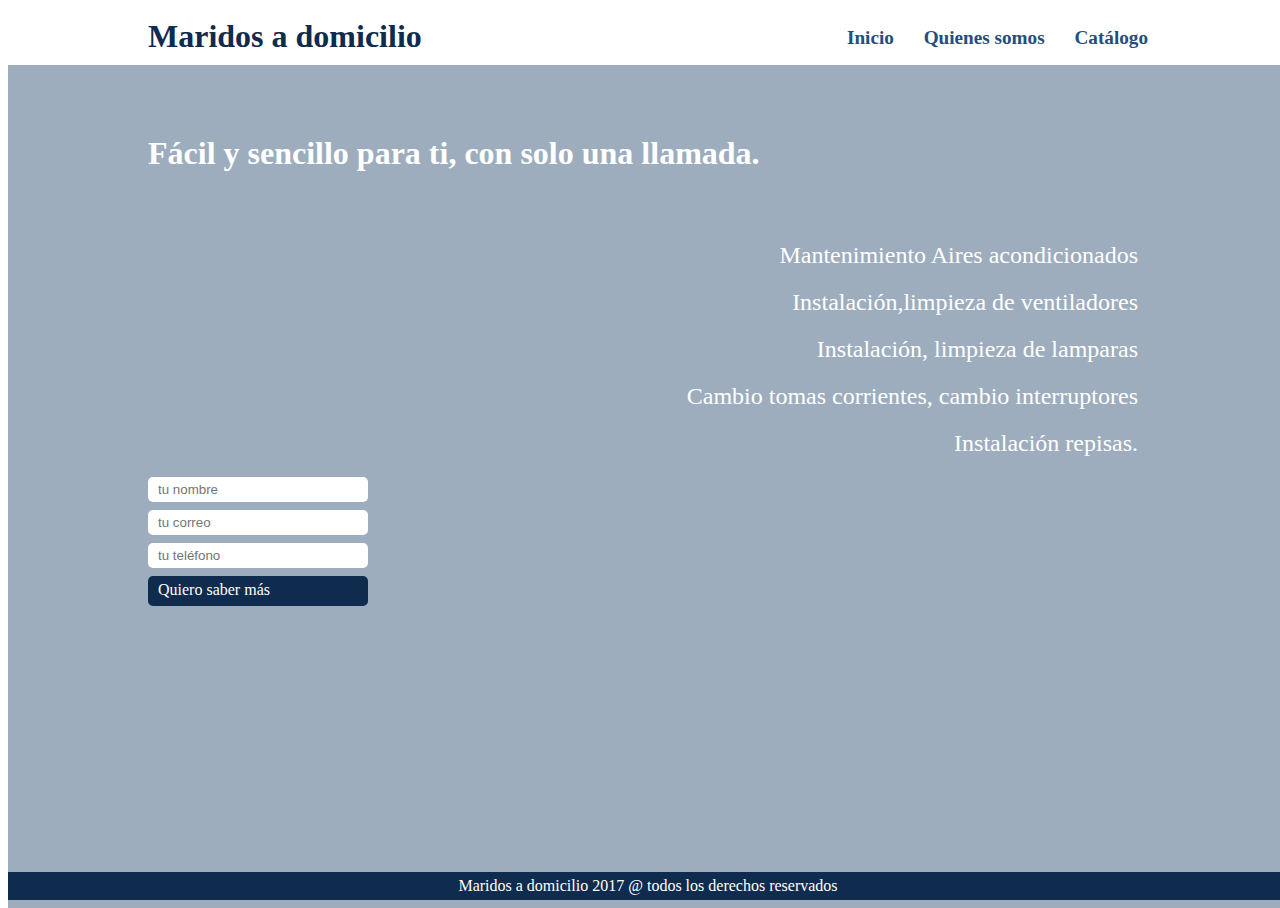
==== index.html @ 5370a16e "first revision" ====
<!DOCTYPE html>
<html lang="es">
    <head>
        <meta charset="utf-8" />
        <title></title>
        <link href="styles/normalize.css" rel="stylesheet" />
        <link href="main.css" rel="stylesheet" />
        <link href="fonts/fonts.css" rel="stylesheet" />
    </head>
    <body>
        <div class="layer">
            <header>
                <div class="container">
                    <span id="logo">Maridos a domicilio</span>
                    <nav>
                        <ul>
                            <li><a href="/">Inicio</a></li>
                            <li><a href="about.html">Quienes somos</a></li>
                            <li><a href="catalogo.pdf">Catálogo</a></li>
                        </ul>
                    </nav>
                </div>
            </header>
            <section id="featured" class="container">
                <h1>Fácil y sencillo para ti, con solo una llamada.</h1>
                <ul>
                    <li><h2>Mantenimiento Aires acondicionados</h2></li>
                    <li><h2>Instalación,limpieza de ventiladores</h2></li>
                    <li><h2>Instalación, limpieza de lamparas</h2></li>
                    <li><h2>Cambio tomas corrientes, cambio interruptores</h2></li>
                    <li><h2>Instalación repisas.</h2></li>
                </ul>
            </section>
            <section id="contact" class="container">
                <form>
                    <input name="name" placeholder="tu nombre" />
                    <input name="email" placeholder="tu correo" />
                    <input name="phone" placeholder="tu teléfono" />
                    <a class="button">Quiero saber más</a>
                </form>
            </section>
            <footer>
                <p>Maridos a domicilio 2017 @ todos los derechos reservados</p>
            </footer>
        </div>
    </body>
</html>
---- main.css ----
html, body { 
    height: 100%; width: 100%;
}

body {
    /*font-size: 19px;*/
    background-image: url('https://images-na.ssl-images-amazon.com/images/I/71wl-5bDNNL._SL1010_.jpg');
    background-color: white;
    background-size: cover;
    background-repeat: no-repeat;
    color: #0f2b4e;
    font-family: 'Myriad Pro';
}

.layer {
    background-color: rgba(47, 80, 116, 0.47);
    height: 100%;
}

.container {
    width: 1000px;
    margin: 0 auto;
    position: relative;
}

.button {
    height: 20px;
    background-color: #0f2b4e;
    color: white;
    font-weight: 500;
    padding: 5px 10px;
    border-radius: 5px;
    border-style: none;
}

    .button:hover {
        background-color: #416fa8;
        color: white;
    }

    .button:active {
        background-color: #0f2b4e;
    }

header {
    background-color: white;
    font-weight: bold;
    /*overflow: hidden;*/
}

header span {
    /*background-color: red;*/
    margin: 10px 0;
}

header nav {
    display: inline-block;
    position: absolute;
    right: 0;
    font-size: 1.2em;
}

header li {
    display: inline-block;
    margin-left: 25px;
}

a {
    text-decoration: none;
    color: #254d80;
    cursor: pointer;
}

    a:hover {
        color: #416fa8;
    }

#logo {
    font-size: 2em;
    display: inline-block;
}

#featured {
    color: white;
}

#featured h1 {
    margin: 70px 0 70px 0;
}  

#featured li {
    text-align: right;
    margin: 10px;
    font-weight: 500;
    list-style: none;
}

#featured h2 {
    font-weight: normal;
}

#contact form {
    width: 200px;
}

#contact input, #contact .button {
    display: block;
    width:  100%;
    margin: 8px 0;
    padding: 5px 10px;
    border-radius: 5px;
    border-style: none;
}  

footer {
    position: absolute;
    bottom: 0;
    width: 100%;
    text-align: center;
    background-color: #0f2b4e;
    padding: 5px 0;
}

#about {
    background-color: rgba(252, 252, 252, 0.44);
    display: block;
    margin: 50px auto;
    height: 50%;
    padding: 50px;
}

#about p {
    display: block;
}

#about .button {
    display: inline-block;
    margin: auto;
}

footer p {
    margin: 0 auto;
    display: inline;
    color: white;
}
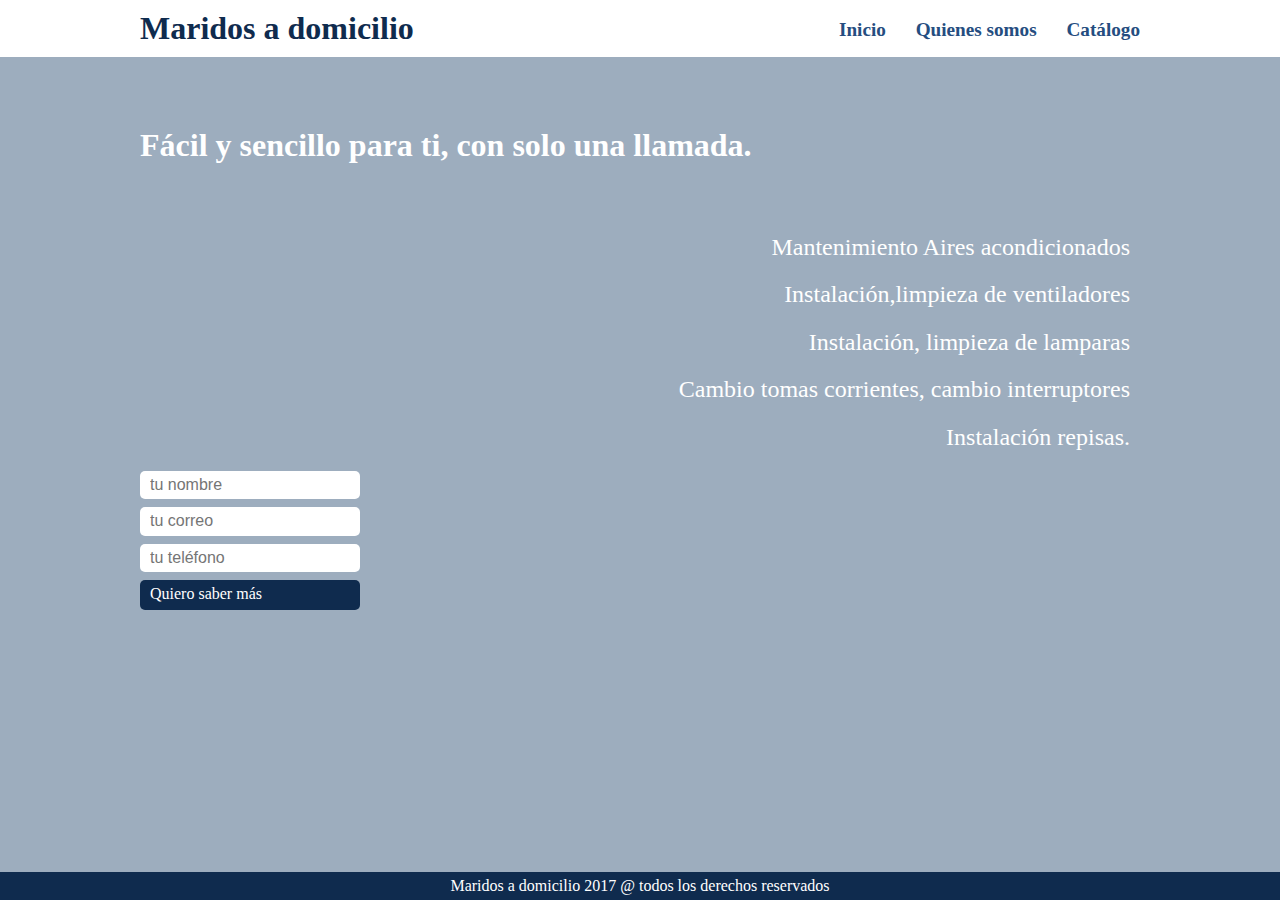
==== commit 3d6cc8b8: "normalize.css" ====
--- a/index.html
+++ b/index.html
@@ -14,7 +14,7 @@
                     <span id="logo">Maridos a domicilio</span>
                     <nav>
                         <ul>
-                            <li><a href="/">Inicio</a></li>
+                            <li><a href="./">Inicio</a></li>
                             <li><a href="about.html">Quienes somos</a></li>
                             <li><a href="catalogo.pdf">Catálogo</a></li>
                         </ul>
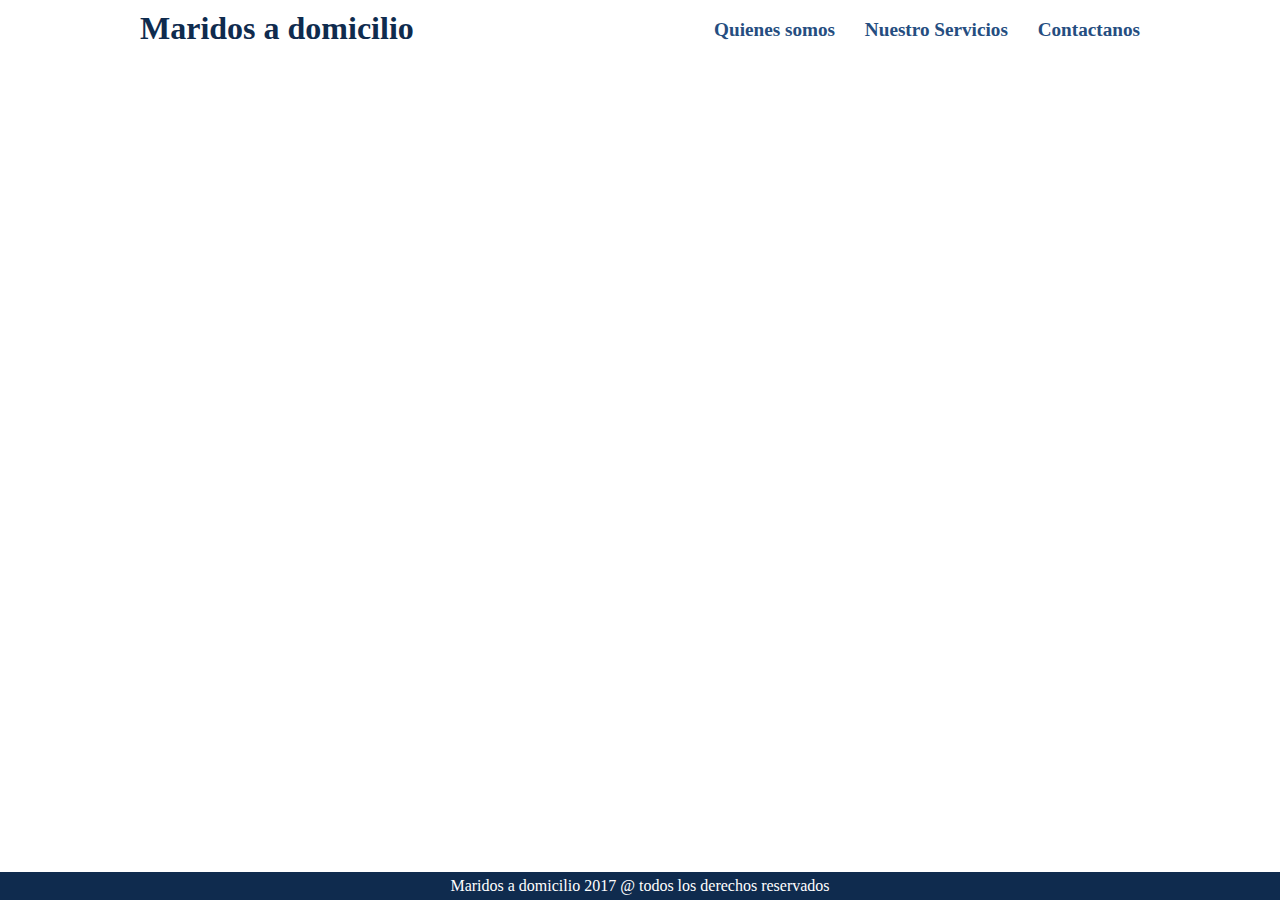
==== commit 2d9e48cf: "ajuste teléfonos, responsive" ====
--- a/index.html
+++ b/index.html
@@ -6,6 +6,7 @@
         <link href="styles/normalize.css" rel="stylesheet" />
         <link href="main.css" rel="stylesheet" />
         <link href="fonts/fonts.css" rel="stylesheet" />
+        <meta name="viewport" content="width=device-width, initial-scale=1, user-scalable=no">
     </head>
     <body>
         <div class="layer">
@@ -14,30 +15,26 @@
                     <span id="logo">Maridos a domicilio</span>
                     <nav>
                         <ul>
-                            <li><a href="./">Inicio</a></li>
                             <li><a href="about.html">Quienes somos</a></li>
-                            <li><a href="catalogo.pdf">Catálogo</a></li>
+                            <li><a href="catalogo.pdf" target="_blank">Nuestro Servicios</a></li>
+                            <li><a href="mailto:info@hatit.co?subject=Contacto">Contactanos</a></li>
                         </ul>
                     </nav>
                 </div>
             </header>
             <section id="featured" class="container">
-                <h1>Fácil y sencillo para ti, con solo una llamada.</h1>
-                <ul>
-                    <li><h2>Mantenimiento Aires acondicionados</h2></li>
-                    <li><h2>Instalación,limpieza de ventiladores</h2></li>
-                    <li><h2>Instalación, limpieza de lamparas</h2></li>
-                    <li><h2>Cambio tomas corrientes, cambio interruptores</h2></li>
-                    <li><h2>Instalación repisas.</h2></li>
-                </ul>
-            </section>
-            <section id="contact" class="container">
-                <form>
-                    <input name="name" placeholder="tu nombre" />
-                    <input name="email" placeholder="tu correo" />
-                    <input name="phone" placeholder="tu teléfono" />
-                    <a class="button">Quiero saber más</a>
-                </form>
+                <h1>Lo Hacemos Fácil y Sencillo Para Ti 
+                    <br/>
+                    Con Solo Una llamada.
+                    <br />
+                    
+                    # <a style="color: white" href="tel:3102908580">3102908580</a>
+                    <br />
+                    # <a style="color: white" href="tel:3004697015">3004697015</a>
+                </h1>
+                <h2>
+                    Servicio inicialmente en Monteria
+                </h2>
             </section>
             <footer>
                 <p>Maridos a domicilio 2017 @ todos los derechos reservados</p>
--- a/main.css
+++ b/main.css
@@ -1,10 +1,9 @@
 html, body { 
-    height: 100%; width: 100%;
+    height: 100%;
 }
 
 body {
-    /*font-size: 19px;*/
-    background-image: url('https://images-na.ssl-images-amazon.com/images/I/71wl-5bDNNL._SL1010_.jpg');
+    background-image: url('https://trello-attachments.s3.amazonaws.com/59f11cd89a44d48adf56db90/59f11dd3d7bf129d742b8fef/55e527eb43554c3225edb765465e3471/TODOSLOS_SERVICIOS_1.jpg');
     background-color: white;
     background-size: cover;
     background-repeat: no-repeat;
@@ -13,7 +12,6 @@
 }
 
 .layer {
-    background-color: rgba(47, 80, 116, 0.47);
     height: 100%;
 }
 
@@ -45,11 +43,9 @@
 header {
     background-color: white;
     font-weight: bold;
-    /*overflow: hidden;*/
 }
 
 header span {
-    /*background-color: red;*/
     margin: 10px 0;
 }
 
@@ -82,6 +78,8 @@
 
 #featured {
     color: white;
+    width: 50%; 
+    font-style: italic; 
 }
 
 #featured h1 {
@@ -99,19 +97,6 @@
     font-weight: normal;
 }
 
-#contact form {
-    width: 200px;
-}
-
-#contact input, #contact .button {
-    display: block;
-    width:  100%;
-    margin: 8px 0;
-    padding: 5px 10px;
-    border-radius: 5px;
-    border-style: none;
-}  
-
 footer {
     position: absolute;
     bottom: 0;
@@ -122,15 +107,26 @@
 }
 
 #about {
-    background-color: rgba(252, 252, 252, 0.44);
+    background-color: rgba(255, 255, 255, 0.62);
     display: block;
     margin: 50px auto;
     height: 50%;
     padding: 50px;
+    font-style: italic;
+}
+
+#about .yellow {
+    color: white;
+    font-size: 1.2em;
 }
 
 #about p {
     display: block;
+    font-size: 1.7em;
+}
+
+#about p br {
+    line-height: 2em;
 }
 
 #about .button {
@@ -143,3 +139,35 @@
     display: inline;
     color: white;
 }
+
+@media screen and (max-width: 999px){
+    #about {
+        margin: 25px;
+        padding: 20px 25px;
+        height: 60%;
+    }
+    
+    .container {
+        width: auto;
+        margin: auto 50px;
+    }
+    
+    header li {
+        margin-left: 5px;
+    }
+}
+
+@media screen and (max-width: 799px){
+    header ul {
+        display: none;
+    }
+    
+    #about {
+        height: 70%;
+    }
+    
+    #featured {
+        width: 75%; 
+        font-style: italic; 
+    }
+}
